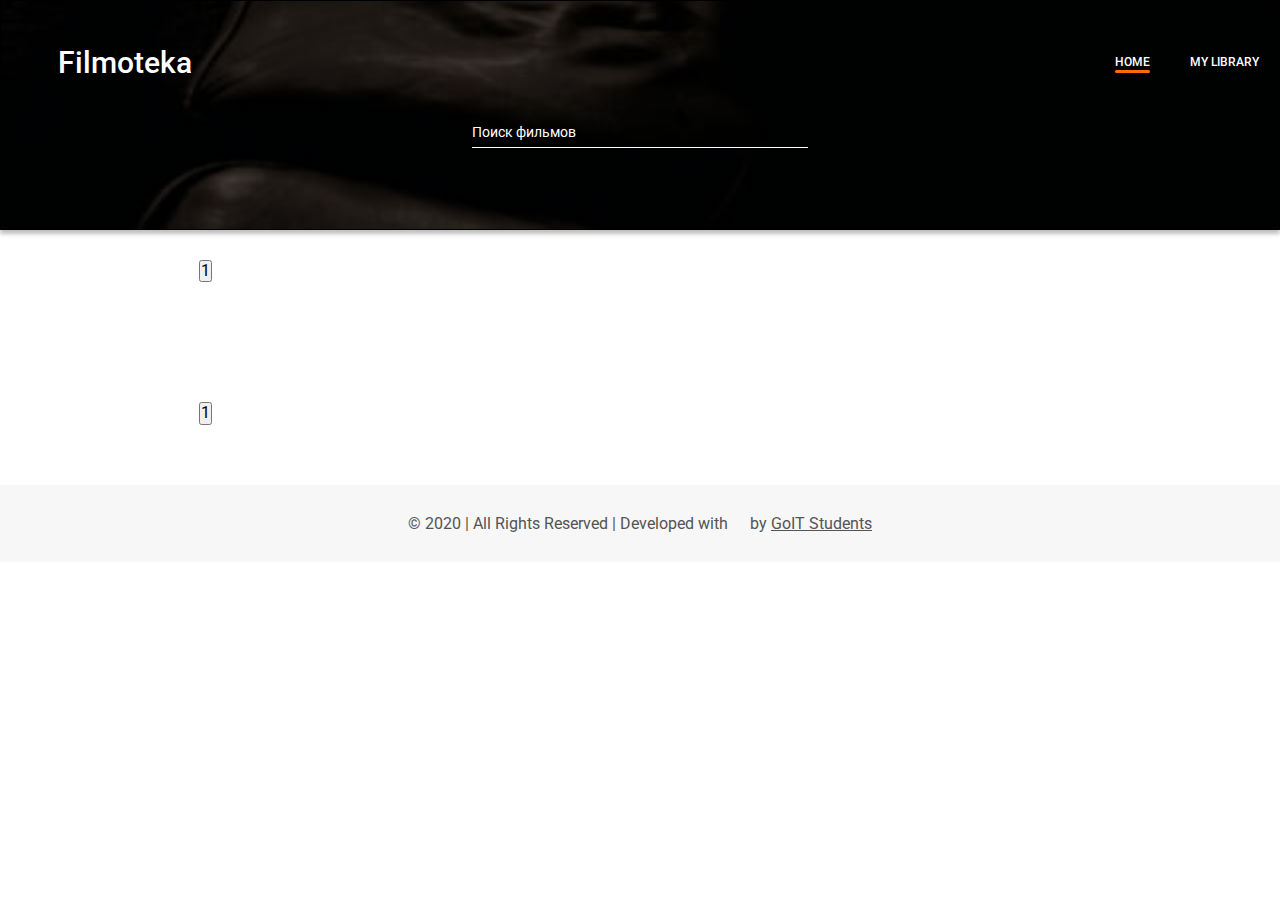
==== index.html @ 38fc4bf5 "Updates" ====
<!doctype html><html lang="en"><head><meta charset="UTF-8"><meta name="viewport" content="width=device-width,initial-scale=1"><meta http-equiv="X-UA-Compatible" content="ie=edge"><link rel="preconnect" href="https://fonts.gstatic.com"><link href="https://fonts.googleapis.com/css2?family=Roboto:wght@400;500&display=swap" rel="stylesheet"><link rel="stylesheet" href="https://cdnjs.cloudflare.com/ajax/libs/modern-normalize/1.0.0/modern-normalize.css"><title>Filmoteka-team-9</title><link href="main.0.c5e518ffe86f5fb666c3.css" rel="stylesheet"></head><body><header class="header"><div class="header-wrapper"><div class="logo-wrapper"><a class="logo" href="./index.html"><svg class="icon-logo" width="25px" height="25px"><use href="[data-uri]#icon-film"></use></svg> </a><span class="logo-title hidden-in-mobile">Filmoteka</span></div><nav class="nav"><ul class="nav-list list"><li class="nav-list-item"><a class="nav-list-link link active" href="./index.html">Home</a></li><li class="nav-list-item"><a class="nav-list-link link" href="./library.html">My Library</a></li></ul></nav></div><div class="search-wrapper"><form class="search-form" id="search"><input class="search-input" id="input" name="query" autocomplete="off" placeholder="Поиск фильмов" value=""> <button class="search-button" type="submit" title="Go!"><svg class="search-button-icon" width="12px" height="12px"><use href="[data-uri]#icon-search"></use></svg></button></form></div><p class="warning-notification"></p></header><main><div class="container"><ul class="movie__list"></ul><div><button id="prev" type="button">1</button><div class="container"><div id="pagination_controls"></div></div><button id="next" type="button">1</button><div class="pagination-controls__wrapper"><ul class="pagination-controls__list"></ul></div><div id="test_pagination"></div></div></div></main><footer><div class="footer-container"><p class="copyright-text">&copy; 2020 | All Rights Reserved | Developed with <svg class="icon-heart" width="14px" height="13px"><use href="[data-uri]#icon-favorite"></use></svg> by <a href="#" class="students-link">GoIT Students</a></p></div></footer><div class="modal-movie is-hidden"></div><script src="runtime.1ee16c2201d417984a0f.js"></script><script src="vendors.9afbb47949abb26c8c19.js"></script><script src="main.d6859e597d239e8029e1.js"></script></body></html>
---- main.0.c5e518ffe86f5fb666c3.css ----
:root{--text-color-light:#fff;--text-color-dark:#000;--text-color-shadow:#545454;--text-color-movie-info:#8c8c8c;--text-color-warrning:#ff001b;--bg-color-main:#fff;--bg-color-secondary:#f7f7f7;--color-accent:#ff6b08}.is-hidden{visibility:hidden;pointer-events:none;opacity:0}*,:after,:before{padding:0;margin:0}body{font-family:Roboto,sans-serif;font-style:normal}h1,h2,h3{margin:0}.link{color:var(--text-color-light)}.container{max-width:320px;margin:0 auto;padding:20px}@media screen and (min-width:768px){.container{max-width:618px;padding:60px 0}}@media screen and (min-width:1024px){.container{max-width:882px}}.movie__list{list-style:none;padding:0;margin:0}@media screen and (min-width:768px){.movie__list{display:flex;flex-wrap:wrap;margin:-15px}}.movie__list-item{box-sizing:border-box}@media screen and (max-width:767px){.movie__list-item{width:100%}.movie__list-item:not(:last-child){margin-bottom:20px}}@media screen and (min-width:768px){.movie__list-item{margin:15px;width:calc((100% - 60px)/2)}}@media screen and (min-width:1024px){.movie__list-item{width:calc((100% - 90px)/3)}}.movie-card__wrapper-img{overflow:hidden;border-radius:5px;margin-bottom:10px;width:100%;height:398px}.movie-card__img{width:100%;height:100%}.movie-card__description,.movie-card__name{font-weight:500;font-size:12px;line-height:1.33}.movie-card__name{color:var(--text-color-dark)}.movie-card__description,.movie-card__name,.movie-card__rating{margin:0}.movie-card__description{color:var(--color-accent);display:inline-block}.movie-card__rating{display:inline-block;padding:1px 10px;font-weight:500;font-size:12px;line-height:1.16;color:var(--text-color-light);background:var(--color-accent);border-radius:5px}.pagination-controls__wrapper{margin:0 auto}.pagination-controls__list{display:flex;list-style-type:none;justify-content:center;align-items:center}.pagination-controls__item{font-weight:500;font-size:12px;line-height:1.333}.pagination-controls__item:not(:last-child){margin-right:3px}.pagination-controls__item.active{background:#ff6b08;border-radius:5px;display:flex;justify-content:center;align-items:center}.pagination-controls__item.active .pagination-controls__btn{color:#fff}.pagination-controls__btn{border:none;background-color:transparent;width:40px;height:40px}.btn{font-family:Roboto,sans-serif;font-style:normal;font-weight:500;font-size:12px;line-height:1.333;text-align:center;text-transform:uppercase;border-radius:5px;outline:none}.btn,.btn-library{color:var(--text-color-light)}.btn-library{padding:14px 36px 12px;border:1px solid var(--text-color-light)}@media screen and (min-width:768px){.btn-library{padding:14px 38px 12px}}.btn-active__my-library{background-color:var(--color-accent);border:none}.btn-details{padding:14px 7px 12px;color:var(--text-color-dark);border:1px solid var(--text-color-dark)}@media screen and (min-width:768px){.btn-details{padding:14px 8px 12px}}@media screen and (min-width:1024px){.btn-details{padding:14px 9px 12px}}.btn-active__details{color:var(--text-color-light);border:none;background-color:var(--color-accent)}.picture-title__home{font-family:Roboto,sans-serif;font-style:normal;font-weight:500;font-size:12px;line-height:1.333;text-transform:uppercase;color:var(--text-color-dark)}.picture-title__home.genre-year{color:var(--color-accent)}.header{padding-top:40px;padding-bottom:65px;background-position:bottom;border:1px solid var(--text-color-dark);background-image:linear-gradient(rgba(0,0,0,.56),rgba(0,0,0,.56)),url([data-uri])}@media screen and (min-width:320px){.header{background-image:linear-gradient(rgba(0,0,0,.56)),url([data-uri])}}@media screen and (min-width:320px) and (-webkit-min-device-pixel-ratio:2),screen and (min-width:320px) and (min-device-pixel-ratio:2),screen and (min-width:320px) and (min-resolution:2dppx),screen and (min-width:320px) and (min-resolution:192dpi){.header{background-image:linear-gradient(rgba(0,0,0,.56),rgba(0,0,0,.56)),url(images/Rectangle-mobile-library@2x.jpg)}}@media screen and (min-width:768px){.header{background-image:linear-gradient(rgba(0,0,0,.56),rgba(0,0,0,.56)),url(images/Rectangle-tablet-library.jpg)}}@media screen and (min-width:768px) and (-webkit-min-device-pixel-ratio:2),screen and (min-width:768px) and (min-device-pixel-ratio:2),screen and (min-width:768px) and (min-resolution:2dppx),screen and (min-width:768px) and (min-resolution:192dpi){.header{background-image:linear-gradient(rgba(0,0,0,.56),rgba(0,0,0,.56)),url(images/Rectangle-tablet-library@2x.jpg)}}@media screen and (min-width:1024px){.header{background-image:linear-gradient(rgba(0,0,0,.56),rgba(0,0,0,.56)),url(images/Rectangle-desktop-library.jpg)}}@media screen and (min-width:1024px) and (-webkit-min-device-pixel-ratio:2),screen and (min-width:1024px) and (min-device-pixel-ratio:2),screen and (min-width:1024px) and (min-resolution:2dppx),screen and (min-width:1024px) and (min-resolution:192dpi){.header{background-image:linear-gradient(rgba(0,0,0,.56),rgba(0,0,0,.56)),url(images/Rectangle-desktop-library@2x.jpg)}}.header-wrapper{display:flex;justify-content:space-between;align-items:center;padding-bottom:50px}@media screen and (min-width:768px){.logo{font-weight:500;font-size:30px;line-height:1.167;color:var(--text-color-light);text-shadow:0 4px 4px rgba(0,0,0,.25);align-items:center;text-align:center;display:flex}}.menu-btn-svg{margin-right:10px;fill:#818181}@media screen and (max-width:767px){.hidden-in-mobile{display:none}}.nav{display:flex;align-items:center}.nav-list-item{font-weight:500;font-size:12px;line-height:1.16;align-items:center;text-align:center;text-transform:uppercase;color:var(--text-color-light);display:inline-flex}.nav-list-item:first-child{margin-right:40px}.header-btn{width:130px;height:44px;border-radius:5px;font-weight:500;font-size:12px;line-height:1.33;align-items:center;text-align:center;text-transform:uppercase;color:var(--bg-color-main);cursor:pointer;outline:none;border:1px solid var(--bg-color-main);background-color:transparent}.header-btn:first-child{margin-right:20px}@media screen and (min-width:768px){.header-btn:first-child{margin-right:15px;width:136px}}.header-menu-list{display:flex}@media screen and (min-width:768px){.header-menu-list{justify-content:center}}.active-btn{background-color:var(--color-accent);border:1px solid var(--color-accent)}.nav-link{font-family:Roboto,sans-serif;font-style:normal;font-weight:500;font-size:12px;line-height:1.166;text-align:center;text-transform:uppercase;color:var(--text-color-light)}.nav-active{position:relative}.nav-active:after{position:absolute;left:0;content:"";display:block;height:3px;background-color:var(--color-accent);width:100%}.list{list-style:none}.link{text-decoration:none}.header{margin:0 auto;width:100%;padding:45px 20px;height:230px;background-repeat:no-repeat;background-size:cover;box-shadow:0 4px 4px rgba(0,0,0,.25);border:1px solid #000;background-image:linear-gradient(rgba(0,0,0,.56),rgba(0,0,0,.56)),url(images/Rectangle-mobile@2x.jpg)}@media screen and (min-width:768px) and (max-width:1023px){.header{padding:45px 70px 60px;background-image:linear-gradient(rgba(0,0,0,.56)),url(images/Rectangle-tablet@2x.jpg)}}@media screen and (min-width:768px) and (max-width:1023px) and (-webkit-min-device-pixel-ratio:2),screen and (min-width:768px) and (max-width:1023px) and (min-resolution:2dppx),screen and (min-width:768px) and (max-width:1023px) and (min-resolution:192dpi),screen and (min-width:768px) and (max-width:1023px) and (min-width:1024px){.header{padding-top:40px;background-image:linear-gradient(rgba(0,0,0,.56),rgba(0,0,0,.56)),url(images/Rectangle-desktop@2x.jpg)}}.header .nav-list{display:flex}.header .header-wrapper{display:flex;align-items:center;justify-content:space-between;margin-bottom:37px}@media screen and (max-width:767px){.header .header-wrapper{margin-bottom:45px}}@media screen and (min-width:1024px){.header .header-wrapper{padding:0}}.header .logo{display:flex;align-items:center}.header .logo:hover>.icon-logo{stroke:var(--color-accent)}.header .logo:visited{color:var(--text-color-light)}.header .logo-wrapper{display:flex}@media screen and (min-width:768px){.header .logo{font-weight:500;font-size:30px;line-height:1.167;color:var(--text-color-light);text-shadow:0 4px 4px rgba(0,0,0,.25);align-items:center;text-align:center}}.header .logo-title{font-family:Roboto;font-style:normal;font-weight:500;font-size:30px;line-height:1.16;color:var(--text-color-light);margin-left:12px}@media screen and (max-width:767px){.header .hidden-in-mobile{display:none}}.header .nav{display:flex;align-items:center}.header .nav-list-item{font-weight:500;font-size:12px;line-height:1.16;align-items:center;text-align:center;text-transform:uppercase;color:var(--text-color-light);display:inline-flex}.header .nav-list-item:first-child{margin-right:40px}.header .nav-list-link{color:var(--text-color-light)}.header .active{position:relative}@media screen and (max-width:767px){.header .active{padding-bottom:3px}}.header .active:after{position:absolute;content:"";left:50%;bottom:0;display:inline-block;width:70px;height:3px;background-color:var(--color-accent);border-radius:2px}@media screen and (max-width:767px){.header .active:after{transform:translateX(-50%)}}@media screen and (min-width:768px){.header .active:after{width:100%;left:0;bottom:-3px}}.header .search-wrapper{display:block;text-align:center}.header .search-wrapper .search{display:flex;position:relative;width:280px;margin:0 auto 22px;justify-content:center}.header .search-wrapper .search-input{width:280px;height:30px;padding:4px 0;border:none;border-bottom:.5px solid var(--text-color-light);outline:none;background-color:transparent;color:var(--text-color-light);font-size:14px;font-weight:400;line-height:1.17;transition-property:border-bottom;transition-duration:.25s;transition-timing-function:cubic-bezier(.4,0,.2,1)}.header .search-wrapper .search-input::-webkit-input-placeholder{color:var(--text-color-light)}.header .search-wrapper .search-input:-ms-input-placeholder{color:var(--text-color-light)}.header .search-wrapper .search-input::-ms-input-placeholder{color:var(--text-color-light)}.header .search-wrapper .search-input::placeholder{color:var(--text-color-light)}.header .search-wrapper .search-input:focus,.header .search-wrapper .search-input:hover{border-bottom:.5px solid var(--color-accent)}@media screen and (min-width:768px) and (max-width:1023px){.header .search-wrapper .search-input{width:336px}}@media screen and (min-width:1024px){.header .search-wrapper .search-input{width:336px}}.header .search-wrapper .search-button{position:absolute;width:20px;height:20px;border:none;outline:none;background-color:transparent}.header .search-wrapper .search-button-icon{position:absolute;right:20px;bottom:1px;stroke:var(--text-color-light)}.header .search-wrapper .search-button-icon:active,.header .search-wrapper .search-button-icon:focus,.header .search-wrapper .search-button-icon:hover{stroke:var(--color-accent);cursor:pointer}.header .search-wrapper .warning-notification{width:280px;margin:0 auto;font-size:14px;line-height:1.17;font-weight:400;color:var(--text-color-warrning)}.footer-container{background-color:var(--bg-color-secondary);height:77px;text-align:center}.copyright-text,.students-link{color:var(--text-color-shadow)}.copyright-text{font-style:normal;font-weight:400;font-size:16px;line-height:1.18;padding-top:30px}@media screen and (min-width:320px) and (max-width:767px){.footer-container{height:100px;padding:0 20px}}img{display:block}
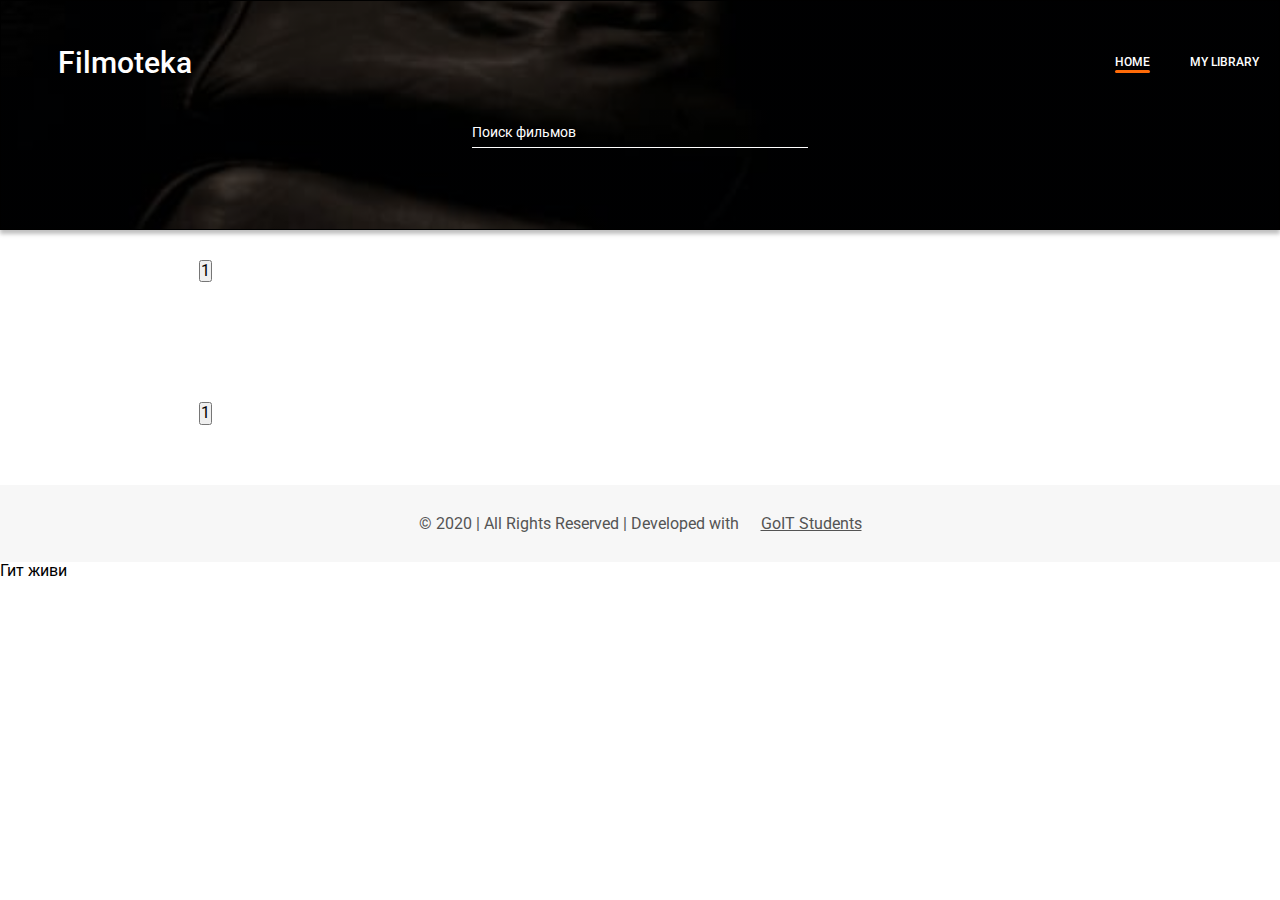
==== commit 55831403: "Updates" ====
--- a/index.html
+++ b/index.html
@@ -1 +1 @@
-<!doctype html><html lang="en"><head><meta charset="UTF-8"><meta name="viewport" content="width=device-width,initial-scale=1"><meta http-equiv="X-UA-Compatible" content="ie=edge"><link rel="preconnect" href="https://fonts.gstatic.com"><link href="https://fonts.googleapis.com/css2?family=Roboto:wght@400;500&display=swap" rel="stylesheet"><link rel="stylesheet" href="https://cdnjs.cloudflare.com/ajax/libs/modern-normalize/1.0.0/modern-normalize.css"><title>Filmoteka-team-9</title><link href="main.0.c5e518ffe86f5fb666c3.css" rel="stylesheet"></head><body><header class="header"><div class="header-wrapper"><div class="logo-wrapper"><a class="logo" href="./index.html"><svg class="icon-logo" width="25px" height="25px"><use href="[data-uri]#icon-film"></use></svg> </a><span class="logo-title hidden-in-mobile">Filmoteka</span></div><nav class="nav"><ul class="nav-list list"><li class="nav-list-item"><a class="nav-list-link link active" href="./index.html">Home</a></li><li class="nav-list-item"><a class="nav-list-link link" href="./library.html">My Library</a></li></ul></nav></div><div class="search-wrapper"><form class="search-form" id="search"><input class="search-input" id="input" name="query" autocomplete="off" placeholder="Поиск фильмов" value=""> <button class="search-button" type="submit" title="Go!"><svg class="search-button-icon" width="12px" height="12px"><use href="[data-uri]#icon-search"></use></svg></button></form></div><p class="warning-notification"></p></header><main><div class="container"><ul class="movie__list"></ul><div><button id="prev" type="button">1</button><div class="container"><div id="pagination_controls"></div></div><button id="next" type="button">1</button><div class="pagination-controls__wrapper"><ul class="pagination-controls__list"></ul></div><div id="test_pagination"></div></div></div></main><footer><div class="footer-container"><p class="copyright-text">&copy; 2020 | All Rights Reserved | Developed with <svg class="icon-heart" width="14px" height="13px"><use href="[data-uri]#icon-favorite"></use></svg> by <a href="#" class="students-link">GoIT Students</a></p></div></footer><div class="modal-movie is-hidden"></div><script src="runtime.1ee16c2201d417984a0f.js"></script><script src="vendors.9afbb47949abb26c8c19.js"></script><script src="main.d6859e597d239e8029e1.js"></script></body></html>+<!doctype html><html lang="en"><head><meta charset="UTF-8"><meta name="viewport" content="width=device-width,initial-scale=1"><meta http-equiv="X-UA-Compatible" content="ie=edge"><link rel="preconnect" href="https://fonts.gstatic.com"><link href="https://fonts.googleapis.com/css2?family=Roboto:wght@400;500&display=swap" rel="stylesheet"><link rel="stylesheet" href="https://cdnjs.cloudflare.com/ajax/libs/modern-normalize/1.0.0/modern-normalize.css"><title>Filmoteka-team-9</title><link href="main.0.c5e518ffe86f5fb666c3.css" rel="stylesheet"></head><body><header class="header"><div class="header-wrapper"><div class="logo-wrapper"><a class="logo" href="./index.html"><svg class="icon-logo" width="25px" height="25px"><use href="[data-uri]#icon-film"></use></svg> </a><span class="logo-title hidden-in-mobile">Filmoteka</span></div><nav class="nav"><ul class="nav-list list"><li class="nav-list-item"><a class="nav-list-link link active" href="./index.html">Home</a></li><li class="nav-list-item"><a class="nav-list-link link" href="./library.html">My Library</a></li></ul></nav></div><div class="search-wrapper"><form class="search-form" id="search"><input class="search-input" id="input" name="query" autocomplete="off" placeholder="Поиск фильмов" value=""> <button class="search-button" type="submit" title="Go!"><svg class="search-button-icon" width="12px" height="12px"><use href="[data-uri]#icon-search"></use></svg></button></form></div><p class="warning-notification"></p></header><main><div class="container"><ul class="movie__list"></ul><div><button id="prev" type="button">1</button><div class="container"><div id="pagination_controls"></div></div><button id="next" type="button">1</button><div class="pagination-controls__wrapper"><ul class="pagination-controls__list"></ul></div><div id="test_pagination"></div></div></div></main><footer><div class="footer-container"><p class="copyright-text">&copy; 2020 | All Rights Reserved | Developed with <svg class="icon-heart" width="14px" height="13px"><use href="[data-uri]#icon-favorite"></use></svg> <a href="#" class="students-link">GoIT Students</a></p></div><p>Гит живи</p></footer><div class="modal-movie is-hidden"></div><script src="runtime.1ee16c2201d417984a0f.js"></script><script src="vendors.9afbb47949abb26c8c19.js"></script><script src="main.d6859e597d239e8029e1.js"></script></body></html>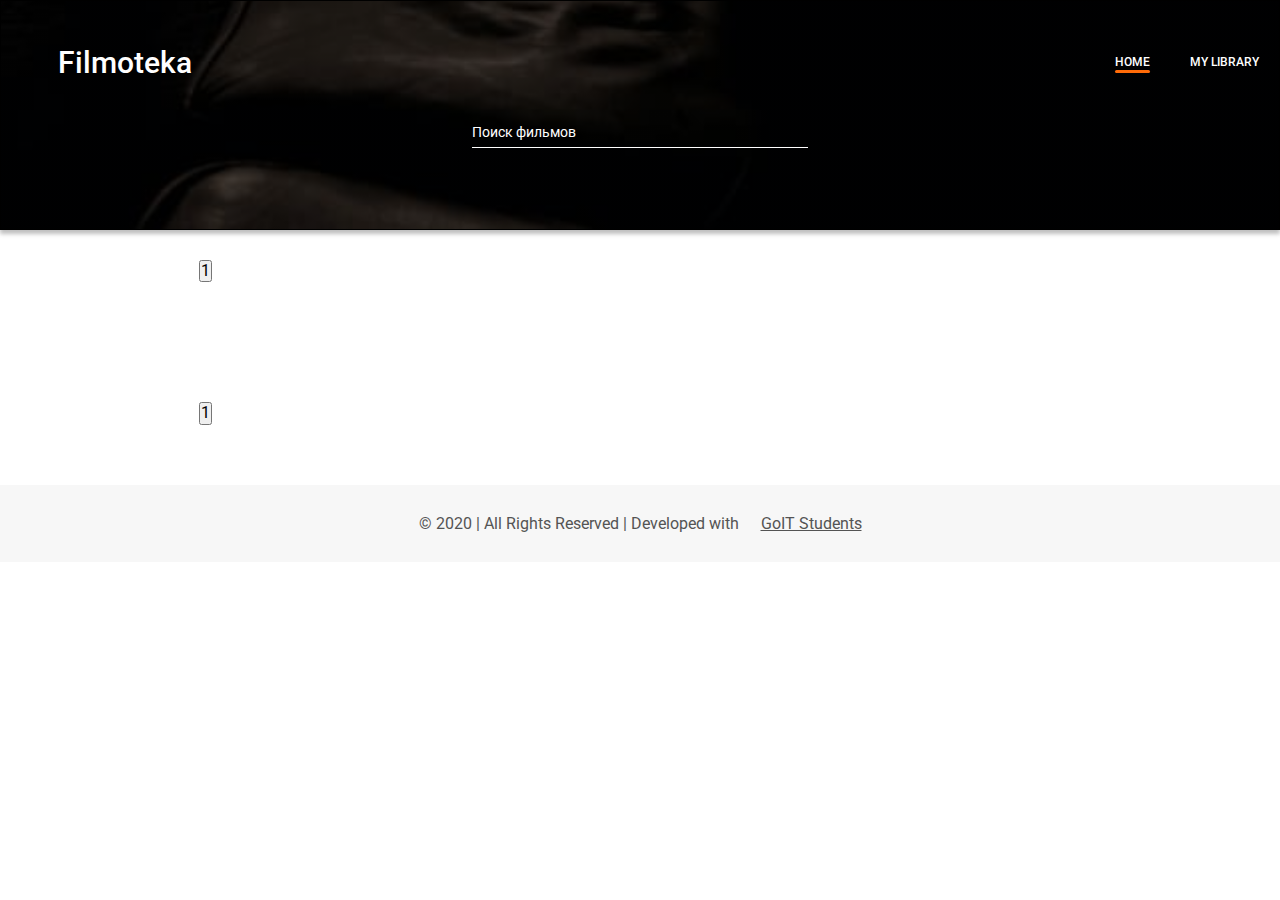
==== commit ee6e7b33: "Updates" ====
--- a/index.html
+++ b/index.html
@@ -1 +1 @@
-<!doctype html><html lang="en"><head><meta charset="UTF-8"><meta name="viewport" content="width=device-width,initial-scale=1"><meta http-equiv="X-UA-Compatible" content="ie=edge"><link rel="preconnect" href="https://fonts.gstatic.com"><link href="https://fonts.googleapis.com/css2?family=Roboto:wght@400;500&display=swap" rel="stylesheet"><link rel="stylesheet" href="https://cdnjs.cloudflare.com/ajax/libs/modern-normalize/1.0.0/modern-normalize.css"><title>Filmoteka-team-9</title><link href="main.0.c5e518ffe86f5fb666c3.css" rel="stylesheet"></head><body><header class="header"><div class="header-wrapper"><div class="logo-wrapper"><a class="logo" href="./index.html"><svg class="icon-logo" width="25px" height="25px"><use href="[data-uri]#icon-film"></use></svg> </a><span class="logo-title hidden-in-mobile">Filmoteka</span></div><nav class="nav"><ul class="nav-list list"><li class="nav-list-item"><a class="nav-list-link link active" href="./index.html">Home</a></li><li class="nav-list-item"><a class="nav-list-link link" href="./library.html">My Library</a></li></ul></nav></div><div class="search-wrapper"><form class="search-form" id="search"><input class="search-input" id="input" name="query" autocomplete="off" placeholder="Поиск фильмов" value=""> <button class="search-button" type="submit" title="Go!"><svg class="search-button-icon" width="12px" height="12px"><use href="[data-uri]#icon-search"></use></svg></button></form></div><p class="warning-notification"></p></header><main><div class="container"><ul class="movie__list"></ul><div><button id="prev" type="button">1</button><div class="container"><div id="pagination_controls"></div></div><button id="next" type="button">1</button><div class="pagination-controls__wrapper"><ul class="pagination-controls__list"></ul></div><div id="test_pagination"></div></div></div></main><footer><div class="footer-container"><p class="copyright-text">&copy; 2020 | All Rights Reserved | Developed with <svg class="icon-heart" width="14px" height="13px"><use href="[data-uri]#icon-favorite"></use></svg> <a href="#" class="students-link">GoIT Students</a></p></div><p>Гит живи</p></footer><div class="modal-movie is-hidden"></div><script src="runtime.1ee16c2201d417984a0f.js"></script><script src="vendors.9afbb47949abb26c8c19.js"></script><script src="main.d6859e597d239e8029e1.js"></script></body></html>+<!doctype html><html lang="en"><head><meta charset="UTF-8"><meta name="viewport" content="width=device-width,initial-scale=1"><meta http-equiv="X-UA-Compatible" content="ie=edge"><link rel="preconnect" href="https://fonts.gstatic.com"><link href="https://fonts.googleapis.com/css2?family=Roboto:wght@400;500&display=swap" rel="stylesheet"><link rel="stylesheet" href="https://cdnjs.cloudflare.com/ajax/libs/modern-normalize/1.0.0/modern-normalize.css"><title>Filmoteka-team-9</title><link href="main.0.c5e518ffe86f5fb666c3.css" rel="stylesheet"></head><body><header class="header"><div class="header-wrapper"><div class="logo-wrapper"><a class="logo" href="./index.html"><svg class="icon-logo" width="25px" height="25px"><use href="[data-uri]#icon-film"></use></svg> </a><span class="logo-title hidden-in-mobile">Filmoteka</span></div><nav class="nav"><ul class="nav-list list"><li class="nav-list-item"><a class="nav-list-link link active" href="./index.html">Home</a></li><li class="nav-list-item"><a class="nav-list-link link" href="./library.html">My Library</a></li></ul></nav></div><div class="search-wrapper"><form class="search-form" id="search"><input class="search-input" id="input" name="query" autocomplete="off" placeholder="Поиск фильмов" value=""> <button class="search-button" type="submit" title="Go!"><svg class="search-button-icon" width="12px" height="12px"><use href="[data-uri]#icon-search"></use></svg></button></form></div><p class="warning-notification"></p></header><main><div class="container"><ul class="movie__list"></ul><div><button id="prev" type="button">1</button><div class="container"><div id="pagination_controls"></div></div><button id="next" type="button">1</button><div class="pagination-controls__wrapper"><ul class="pagination-controls__list"></ul></div><div id="test_pagination"></div></div></div></main><footer><div class="footer-container"><p class="copyright-text">&copy; 2020 | All Rights Reserved | Developed with <svg class="icon-heart" width="14px" height="13px"><use href="[data-uri]#icon-favorite"></use></svg> <a href="#" class="students-link">GoIT Students</a></p></div></footer><div class="modal-movie is-hidden"></div><script src="runtime.1ee16c2201d417984a0f.js"></script><script src="vendors.9afbb47949abb26c8c19.js"></script><script src="main.d6859e597d239e8029e1.js"></script></body></html>